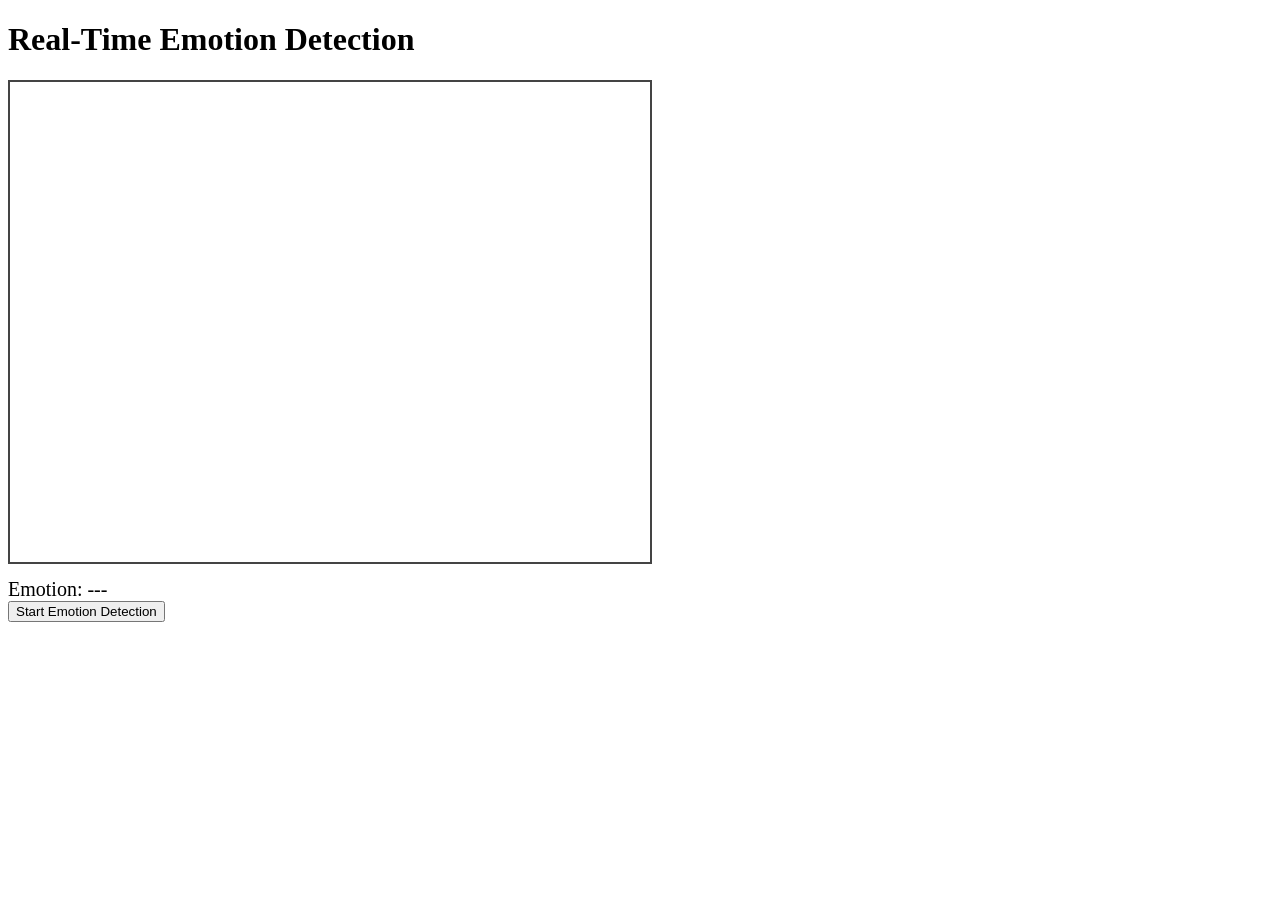
==== templates/index.html @ 0543d667 "Update index.html" ====
<!DOCTYPE html>
<html lang="en">
<head>
  <meta charset="UTF-8" />
  <title>Real-Time Emotion Detection</title>
  <link rel="stylesheet" href="/static/styles.css" />
  <style>
    video { border: 2px solid #444; }
    #result { font-size: 20px; margin-top: 10px; }
  </style>
</head>
<body>
  <h1>Real-Time Emotion Detection</h1>
  <video id="video" width="640" height="480" autoplay></video>
  <canvas id="canvas" width="640" height="480" style="display: none;"></canvas>
  <div id="result">Emotion: ---</div>
  <button id="start">Start Emotion Detection</button>

  <script>
    const video = document.getElementById('video');
    const canvas = document.getElementById('canvas');
    const resultDiv = document.getElementById('result');
    const startButton = document.getElementById('start');

    navigator.mediaDevices.getUserMedia({ video: true })
      .then(stream => { video.srcObject = stream; });

    startButton.onclick = () => {
      const ctx = canvas.getContext('2d');

      setInterval(async () => {
        ctx.drawImage(video, 0, 0, canvas.width, canvas.height);

        canvas.toBlob(async (blob) => {
          const formData = new FormData();
          formData.append('file', blob, 'frame.jpg');

          <script>
  const backendURL = "https://backend-code-hms-1.onrender.com";

  ...

  const res = await fetch(`${backendURL}/predict`, {
    method: 'POST',
    body: formData
  });

          const data = await res.json();
          if (data.results && data.results.length > 0) {
            resultDiv.innerText = `Emotion: ${data.results[0].emotion} (${Math.round(data.results[0].confidence * 100)}%)`;
          } else {
            resultDiv.innerText = `Emotion: No face found`;
          }
        }, 'image/jpeg');

      }, 1000); // every 1 second
    };
  </script>
</body>
</html>
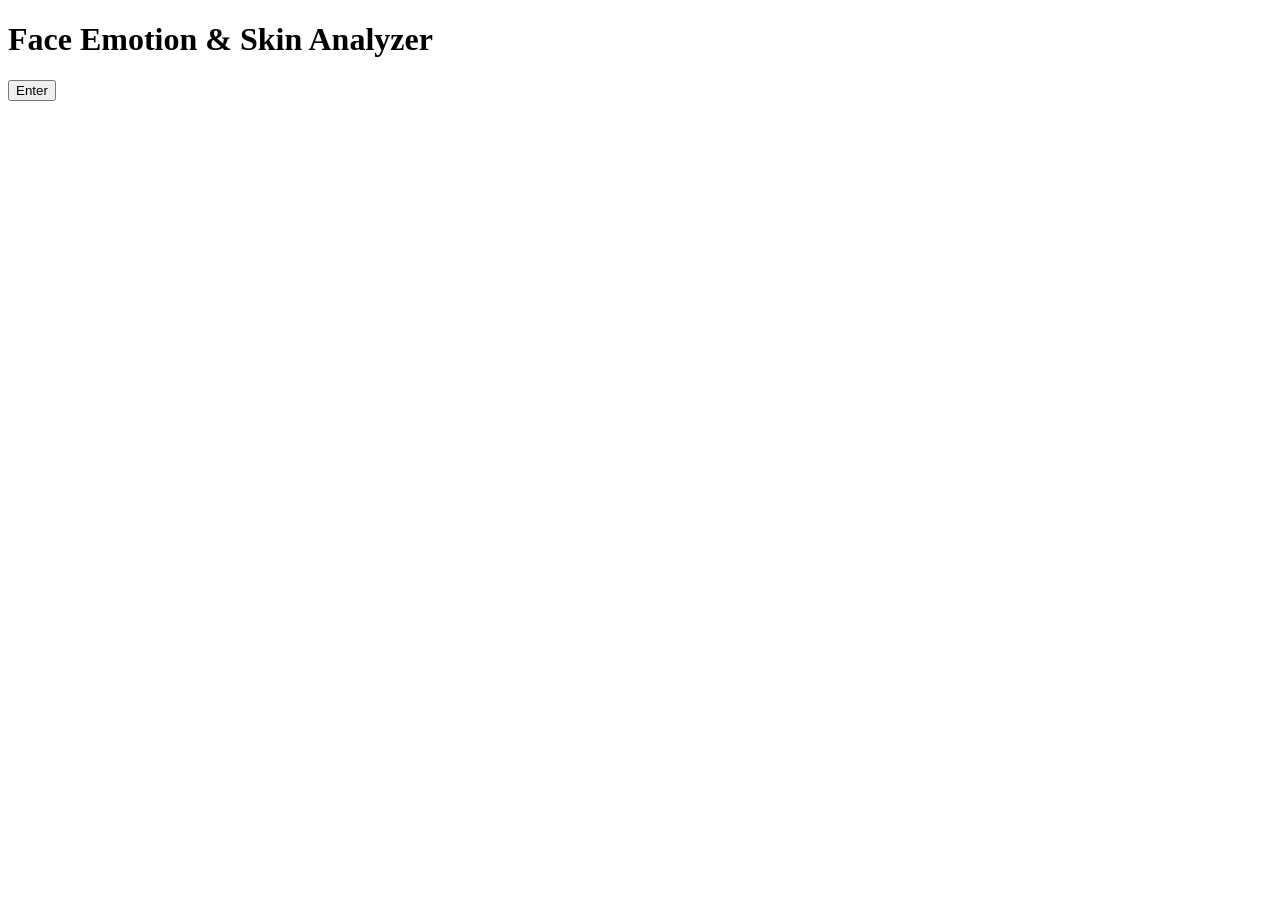
==== commit 0d81c1cf: "Update index.html" ====
--- a/templates/index.html
+++ b/templates/index.html
@@ -1,60 +1,14 @@
 <!DOCTYPE html>
 <html lang="en">
 <head>
-  <meta charset="UTF-8" />
-  <title>Real-Time Emotion Detection</title>
-  <link rel="stylesheet" href="/static/styles.css" />
-  <style>
-    video { border: 2px solid #444; }
-    #result { font-size: 20px; margin-top: 10px; }
-  </style>
+  <meta charset="UTF-8">
+  <title>Face Analyzer</title>
+  <link rel="stylesheet" href="styles.css">
 </head>
 <body>
-  <h1>Real-Time Emotion Detection</h1>
-  <video id="video" width="640" height="480" autoplay></video>
-  <canvas id="canvas" width="640" height="480" style="display: none;"></canvas>
-  <div id="result">Emotion: ---</div>
-  <button id="start">Start Emotion Detection</button>
-
-  <script>
-    const video = document.getElementById('video');
-    const canvas = document.getElementById('canvas');
-    const resultDiv = document.getElementById('result');
-    const startButton = document.getElementById('start');
-
-    navigator.mediaDevices.getUserMedia({ video: true })
-      .then(stream => { video.srcObject = stream; });
-
-    startButton.onclick = () => {
-      const ctx = canvas.getContext('2d');
-
-      setInterval(async () => {
-        ctx.drawImage(video, 0, 0, canvas.width, canvas.height);
-
-        canvas.toBlob(async (blob) => {
-          const formData = new FormData();
-          formData.append('file', blob, 'frame.jpg');
-
-          <script>
-  const backendURL = "https://backend-code-hms-1.onrender.com";
-
-  ...
-
-  const res = await fetch(`${backendURL}/predict`, {
-    method: 'POST',
-    body: formData
-  });
-
-          const data = await res.json();
-          if (data.results && data.results.length > 0) {
-            resultDiv.innerText = `Emotion: ${data.results[0].emotion} (${Math.round(data.results[0].confidence * 100)}%)`;
-          } else {
-            resultDiv.innerText = `Emotion: No face found`;
-          }
-        }, 'image/jpeg');
-
-      }, 1000); // every 1 second
-    };
-  </script>
+  <div class="center">
+    <h1>Face Emotion & Skin Analyzer</h1>
+    <a href="system.html"><button class="btn">Enter</button></a>
+  </div>
 </body>
 </html>
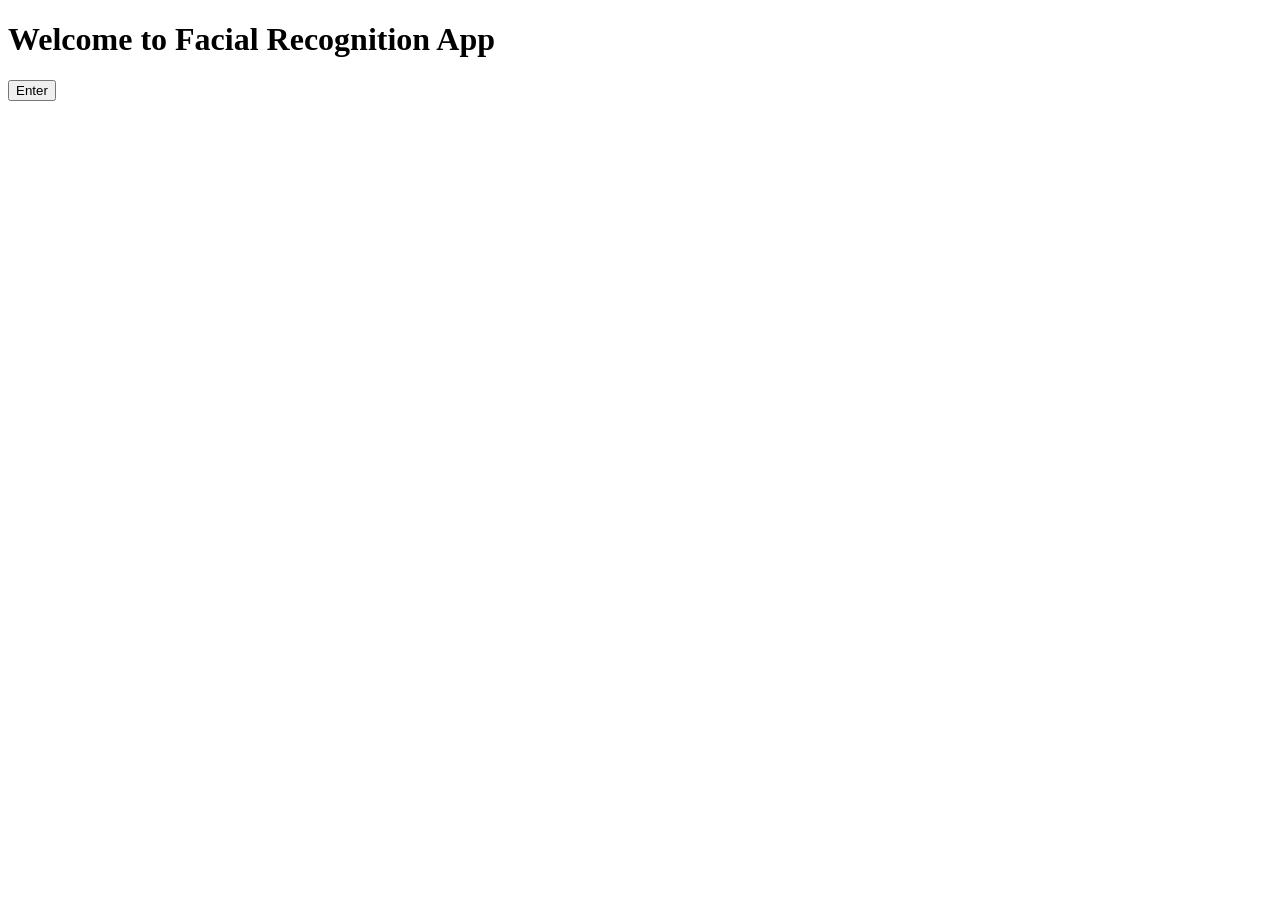
==== commit 0d1099fc: "Update index.html" ====
--- a/templates/index.html
+++ b/templates/index.html
@@ -1,14 +1,12 @@
 <!DOCTYPE html>
-<html lang="en">
+<html>
 <head>
-  <meta charset="UTF-8">
-  <title>Face Analyzer</title>
-  <link rel="stylesheet" href="styles.css">
+  <title>Facial Recognition</title>
+  <link rel="stylesheet" href="style.css">
 </head>
 <body>
-  <div class="center">
-    <h1>Face Emotion & Skin Analyzer</h1>
-    <a href="system.html"><button class="btn">Enter</button></a>
-  </div>
+  <h1>Welcome to Facial Recognition App</h1>
+  <button onclick="window.location.href='options.html'">Enter</button>
 </body>
 </html>
+
